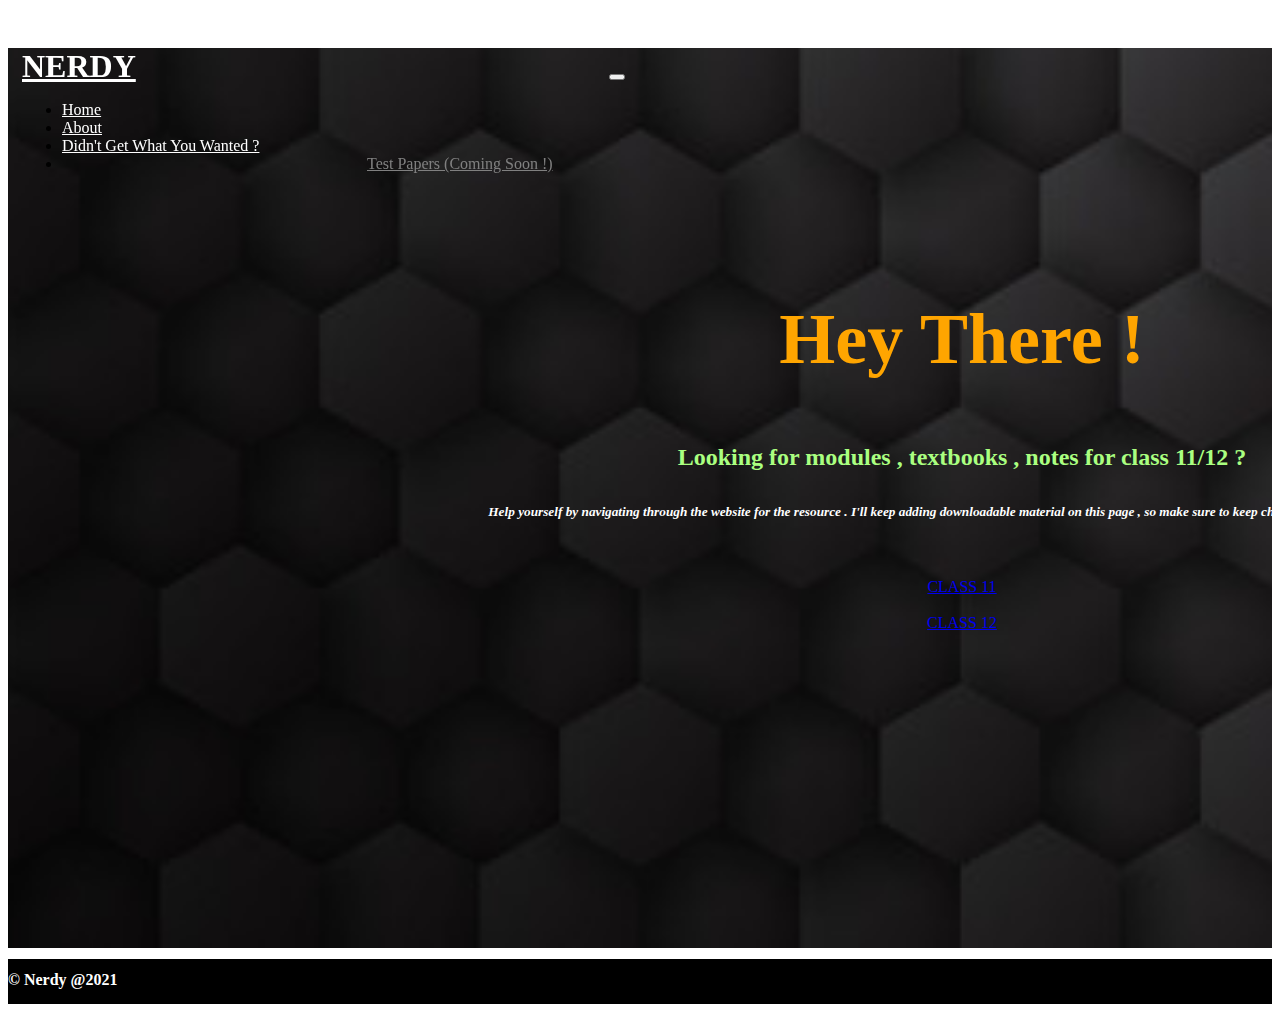
==== index.html @ 750dcd16 "Add files via upload" ====
<!DOCTYPE html>
<html lang="en" dir="ltr">
  <head>
    <meta charset="utf-8">

    <link href="https://cdn.jsdelivr.net/npm/bootstrap@5.0.2/dist/css/bootstrap.min.css" rel="stylesheet" integrity="sha384-EVSTQN3/azprG1Anm3QDgpJLIm9Nao0Yz1ztcQTwFspd3yD65VohhpuuCOmLASjC" crossorigin="anonymous">

    <title>NERDY</title>

    <link rel="stylesheet" href="styles.css">
    <script src="https://code.jquery.com/jquery-3.3.1.slim.min.js" integrity="sha384-q8i/X+965DzO0rT7abK41JStQIAqVgRVzpbzo5smXKp4YfRvH+8abtTE1Pi6jizo" crossorigin="anonymous"></script>
<script src="https://stackpath.bootstrapcdn.com/bootstrap/4.2.1/js/bootstrap.min.js" integrity="sha384-B0UglyR+jN6CkvvICOB2joaf5I4l3gm9GU6Hc1og6Ls7i6U/mkkaduKaBhlAXv9k" crossorigin="anonymous"></script>
  </head>
  <body>


    <nav class="navbar navbar-expand-lg navbar-light bg-dark" style=
    "padding-left: 14px;  padding-right:63px; position:fixed">
  <a id="titlename" class="navbar-brand" href="index.html">NERDY</a>
  <button id="navbutton" class="navbar-toggler" type="button" data-toggle="collapse" data-target="#navbarSupportedContent" aria-controls="navbarSupportedContent" aria-expanded="false" aria-label="Toggle navigation">
    <span class="navbar-toggler-icon"></span>
  </button>

  <div class="collapse navbar-collapse" id="navbarSupportedContent">
    <ul class="navbar-nav mr-auto">
      <li class="nav-item active" style="position: relative";>
        <a id="navhome" class="nav-link" href="index.html">Home <span class="sr-only"></span></a>
      </li>
      <li class="nav-item"  style="position: relative;">
        <a id="navabout" class="nav-link" href="about.html">About</a>
      </li>
      <li class="nav-item"style="position: relative;">
        <a  id="morebook" class="nav-link" href="contact.html">Didn't Get What You Wanted ?</a>
      </li>



      <li class="nav-item" style="padding-left:305px;">
        <a id="papers" class="nav-link disabled" href="#">Test Papers (Coming Soon !)</a>
      </li>
    </ul>

  </div>
  </nav>





<section class="main">
  <div class="container">
<div class="row">

  <div class="col-md-6" style="position: relative;
    top: 250px;
    left: 322px;
    text-align: center;">

<h1 class="indexh1">Hey There !</h1>

  </div>


</div>

<div class="row">

  <div class="col-md-6" style="position: relative;
    top: 250px;
    left: 322px;
    text-align: center;">

<h2 class="indexh2">Looking for modules , textbooks , notes for class 11/12 ?</h2>

</div>


  </div>

  <div class="row">

    <div class="col-md-6" style="position: relative;
      top: 250px;
      left: 322px;
      text-align: center;">

<h5 class="indexh5">Help yourself by navigating through the website for the resource .
I'll keep adding downloadable material on this page , so make sure to keep
checking for the book you need.</h5>
<br>
<br>
<a href="index2.html" id="btn1" class="btn btn-outline-success" role="button">CLASS 11</a>

<br>
<br>

<a href="index3.html" id="btn2" class="btn btn-outline-info" role="button">CLASS 12</a>

  </div>
    </div>



</section>


<section class="footer">
  <div class="container">
    <div class="row">
        <div class="col-lg-9 m-auto text-center">

          <h1 class="foot"> © Nerdy @2021 </h1>

    </div>

  </div>

</section>



  <script src="https://cdn.jsdelivr.net/npm/bootstrap@5.0.2/dist/js/bootstrap.bundle.min.js" integrity="sha384-MrcW6ZMFYlzcLA8Nl+NtUVF0sA7MsXsP1UyJoMp4YLEuNSfAP+JcXn/tWtIaxVXM" crossorigin="anonymous"></script>
  </body>
</html>
---- styles.css ----
.navbar-brand{
  font-weight: bold;
  font-family:fantasy;
  font-size: 2rem;
  padding-right: 469px;
  color: white;

}

body{
  overflow-x:  hidden;
}

#titlename{
  color: white;
}
#navbrand{
  color: white;
}

#navhome {
  color: white;
}
#navabout{
  color: white;
}
#morebook{
  color: white;
}
#papers{
  color: grey;
}

.main{
  background-image: url('science5.jpg');
  height: 100vh;
  width: 100%;
  background-size: cover;
  background-repeat: no-repeat;
  background-position: 50% 50%;
}

h1{
  color: orange;
  font-weight: bolder;
  font-size: 4.5rem;
  padding-bottom: 15px;
}

h2{
  color: #aaff80;
  font-weight: bolder;
  padding-bottom: 10px;
}
h5{
  color: white;
  font-style: oblique;
}

#btn1{
  padding-left: 60px;
  padding-right: 60px;
}

#btn2{
  padding-left: 60px;
  padding-right: 60px;

}

.foot{
  color: white;
  font-size: 1rem;
  padding-top: 12px;
}

.footer{
  background-color: black;
}





@media only screen and (max-width:750px) {

  body{
    overflow-x: hidden;
  }

  .indexh1{
    position: relative;
    left: -297px;
  }

  .indexh2{
    position: relative;
    left: -297px;
  }
  .indexh5{
    position: relative;
    left: -297px;
  }
#btn1 {
  position: relative;
  left: -297px;
}
#btn2{
  position: relative;
  left: -297px;
}
.aboutcontent{
  position: relative;
  left: -297px;
}
.abouth4{
  position: relative;
  left: -297px;
  margin-bottom: 20px;
}
.abouth3{
  position: relative;
  left: -297px;
  margin-bottom: 10px;
}
.subh3{
  position: relative;
  left: -297px;
}
.subh6{
  position: relative;
  left: -297px;
}
.subp{
  position: relative;
  left: -297px;
}


#navbutton{
  background-color: white;
}
#navbutton:hover{
  border:2px solid black;
}
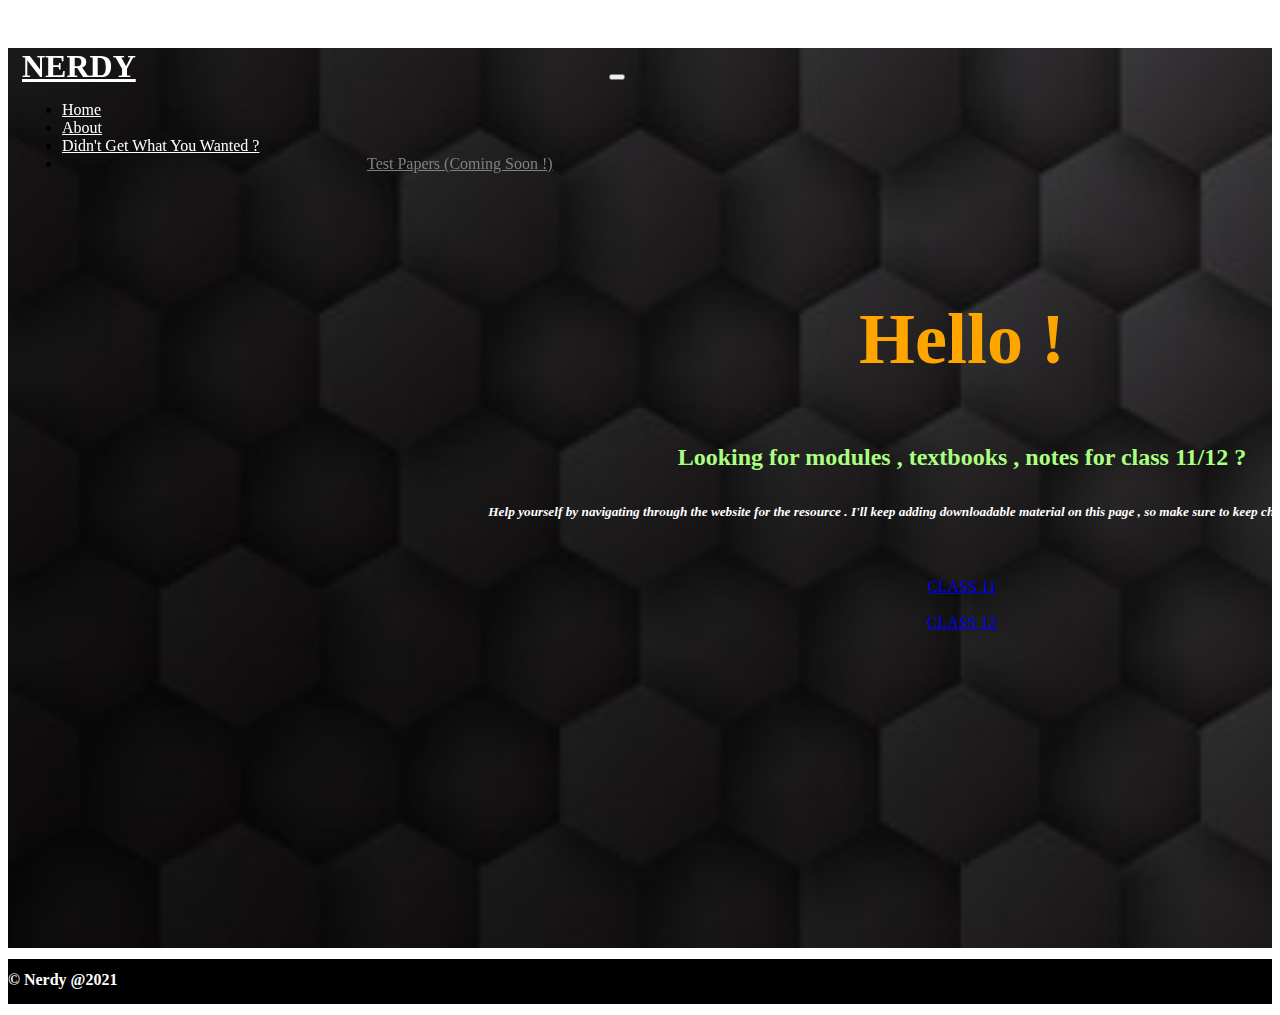
==== commit 474ab735: "Update index.html" ====
--- a/index.html
+++ b/index.html
@@ -56,7 +56,7 @@
     left: 322px;
     text-align: center;">
 
-<h1 class="indexh1">Hey There !</h1>
+<h1 class="indexh1">Hello !</h1>
 
   </div>
 
--- a/styles.css
+++ b/styles.css
@@ -82,7 +82,7 @@
 
 
 
-@media only screen and (max-width:750px) {
+@media only screen and (max-width:750px), and (max-height: 920px) {
 
   body{
     overflow-x: hidden;
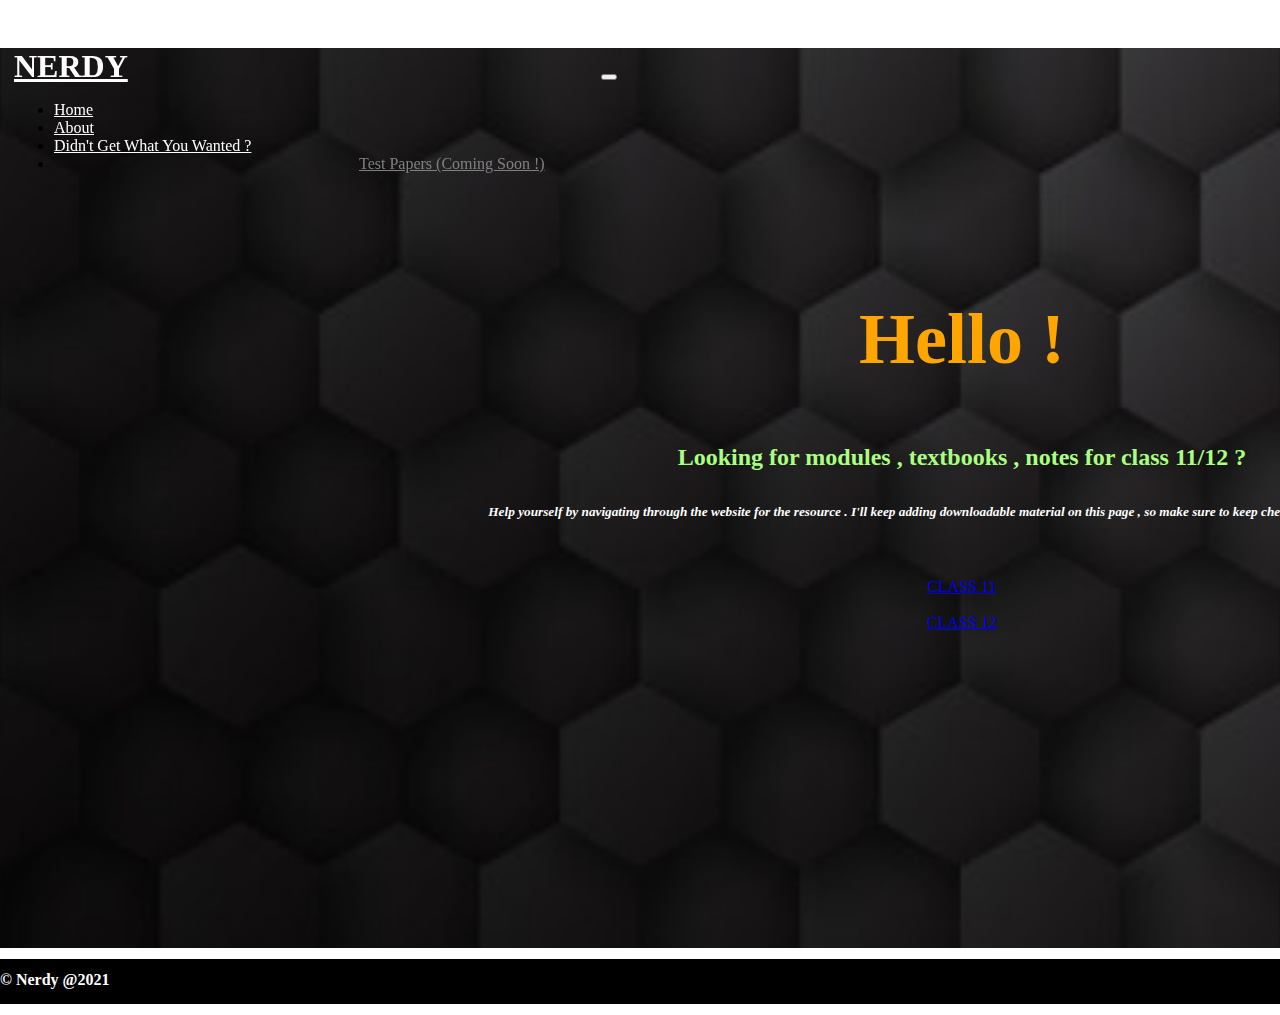
==== commit d40b2d81: "Update index.html" ====
--- a/index.html
+++ b/index.html
@@ -2,7 +2,8 @@
 <html lang="en" dir="ltr">
   <head>
     <meta charset="utf-8">
-
+   
+    
     <link href="https://cdn.jsdelivr.net/npm/bootstrap@5.0.2/dist/css/bootstrap.min.css" rel="stylesheet" integrity="sha384-EVSTQN3/azprG1Anm3QDgpJLIm9Nao0Yz1ztcQTwFspd3yD65VohhpuuCOmLASjC" crossorigin="anonymous">
 
     <title>NERDY</title>
--- a/styles.css
+++ b/styles.css
@@ -9,6 +9,9 @@
 
 body{
   overflow-x:  hidden;
+    width: 100%;
+    padding: 0;
+    margin: 0;
 }
 
 #titlename{
@@ -82,7 +85,7 @@
 
 
 
-@media only screen and (max-width:750px), and (max-height: 920px) {
+@media only screen and (max-width:750px) {
 
   body{
     overflow-x: hidden;
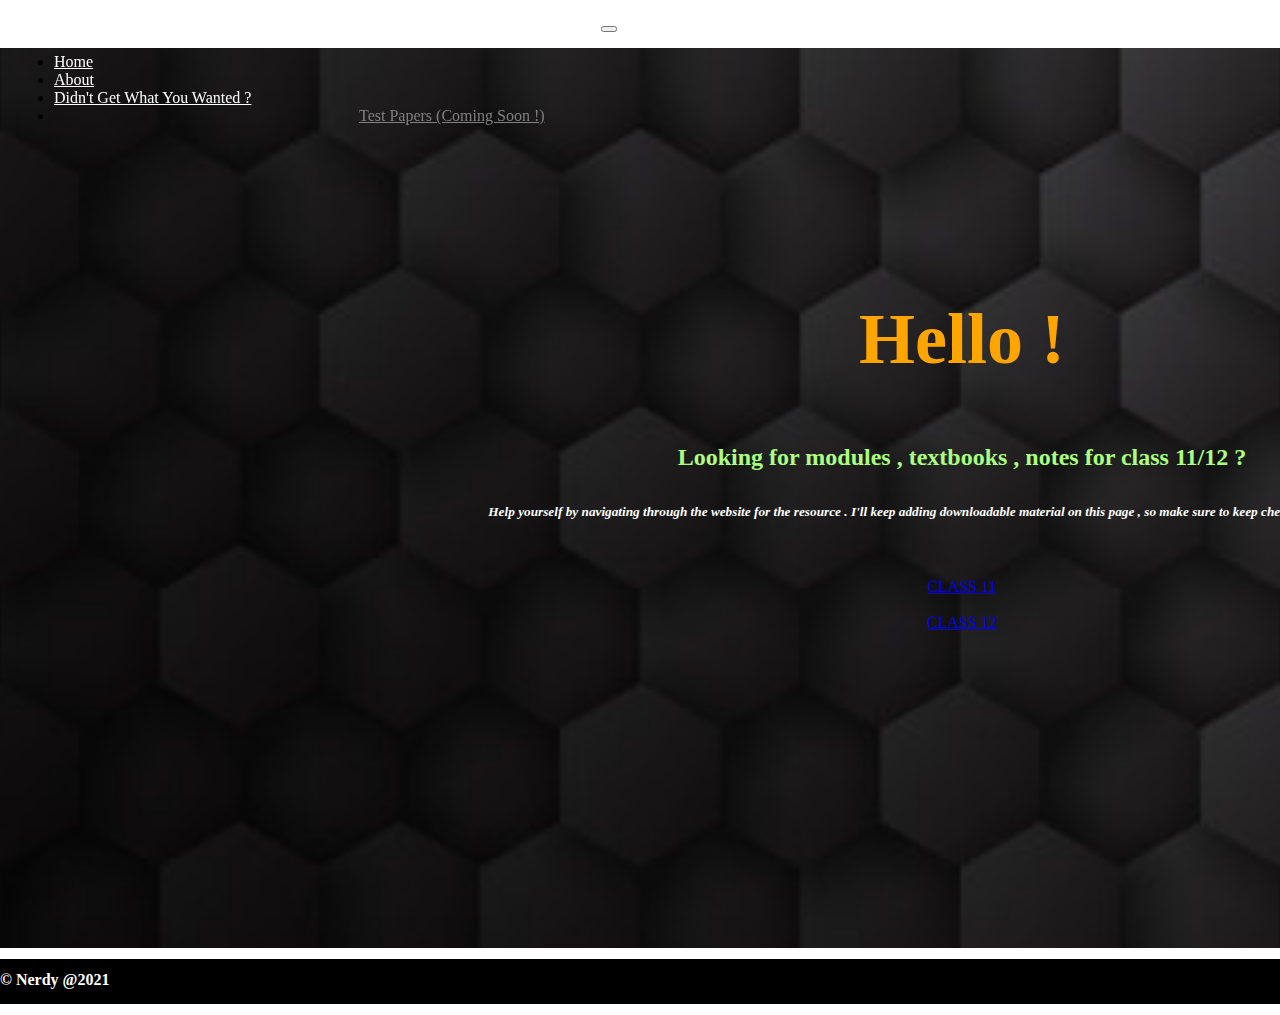
==== commit 45a12153: "Update index.html" ====
--- a/index.html
+++ b/index.html
@@ -2,7 +2,8 @@
 <html lang="en" dir="ltr">
   <head>
     <meta charset="utf-8">
-   
+    <meta name="viewport" content="width=device-width,initial-scale=1.0">
+    <meta http-equiv ="X-UA-Compatible" content="IE-edge"/>
     
     <link href="https://cdn.jsdelivr.net/npm/bootstrap@5.0.2/dist/css/bootstrap.min.css" rel="stylesheet" integrity="sha384-EVSTQN3/azprG1Anm3QDgpJLIm9Nao0Yz1ztcQTwFspd3yD65VohhpuuCOmLASjC" crossorigin="anonymous">
 
@@ -16,7 +17,7 @@
 
 
     <nav class="navbar navbar-expand-lg navbar-light bg-dark" style=
-    "padding-left: 14px;  padding-right:63px; position:fixed">
+    "padding-left: 14px;  padding-right:63px; z-index: 10; position:fixed">
   <a id="titlename" class="navbar-brand" href="index.html">NERDY</a>
   <button id="navbutton" class="navbar-toggler" type="button" data-toggle="collapse" data-target="#navbarSupportedContent" aria-controls="navbarSupportedContent" aria-expanded="false" aria-label="Toggle navigation">
     <span class="navbar-toggler-icon"></span>
--- a/styles.css
+++ b/styles.css
@@ -1,3 +1,7 @@
+html{
+  overflow-x:hidden;
+}
+
 .navbar-brand{
   font-weight: bold;
   font-family:fantasy;
@@ -5,6 +9,10 @@
   padding-right: 469px;
   color: white;
 
+}
+
+#navbutton{
+ 
 }
 
 body{
@@ -87,22 +95,22 @@
 
 @media only screen and (max-width:750px) {
 
-  body{
+ htnml, body{
     overflow-x: hidden;
   }
 
   .indexh1{
     position: relative;
-    left: -297px;
+    left: -308px;
   }
 
   .indexh2{
     position: relative;
-    left: -297px;
+    left: -318px;
   }
   .indexh5{
     position: relative;
-    left: -297px;
+    left: -320px;
   }
 #btn1 {
   position: relative;
@@ -114,16 +122,17 @@
 }
 .aboutcontent{
   position: relative;
-  left: -297px;
+  left: -322px;
+  font-size:2rem;
 }
 .abouth4{
   position: relative;
-  left: -297px;
+  left: -327px;
   margin-bottom: 20px;
 }
 .abouth3{
   position: relative;
-  left: -297px;
+  left: -324px;
   margin-bottom: 10px;
 }
 .subh3{
@@ -142,6 +151,7 @@
 
 #navbutton{
   background-color: white;
+  
 }
 #navbutton:hover{
   border:2px solid black;
